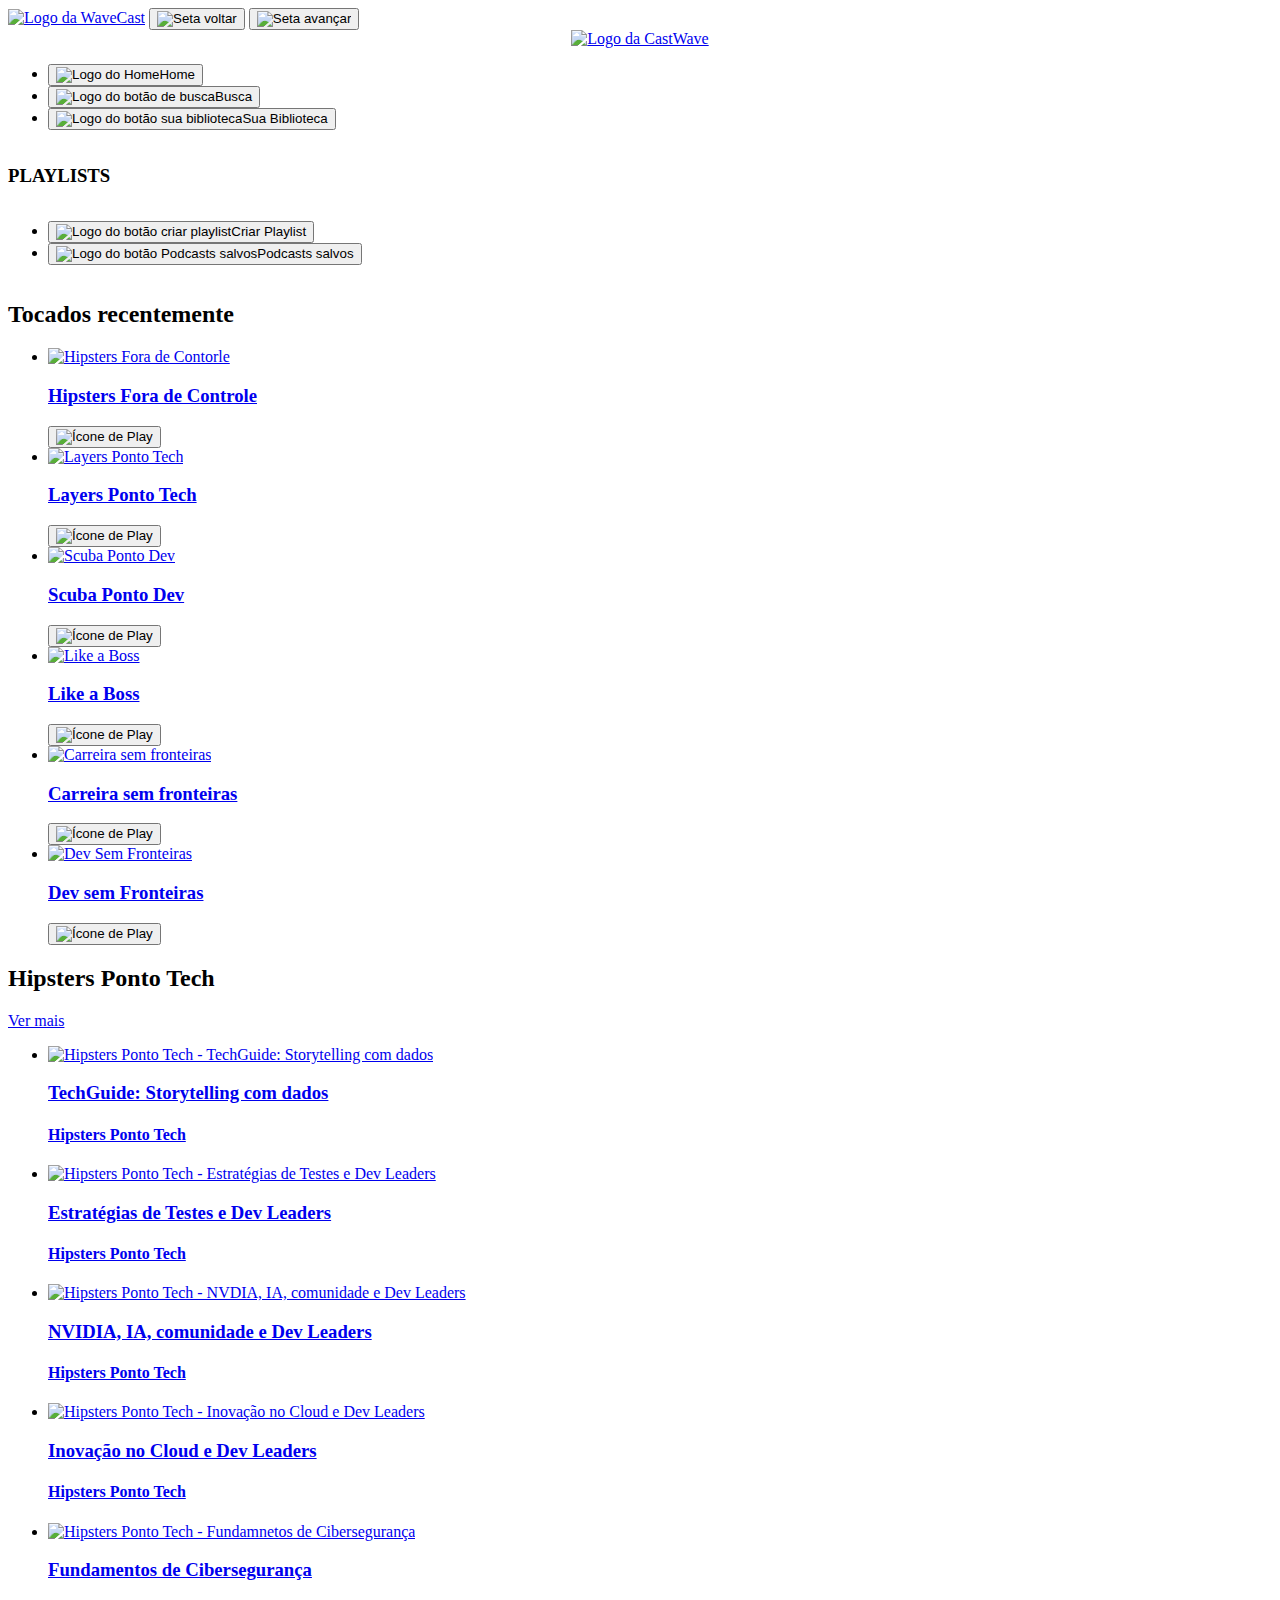
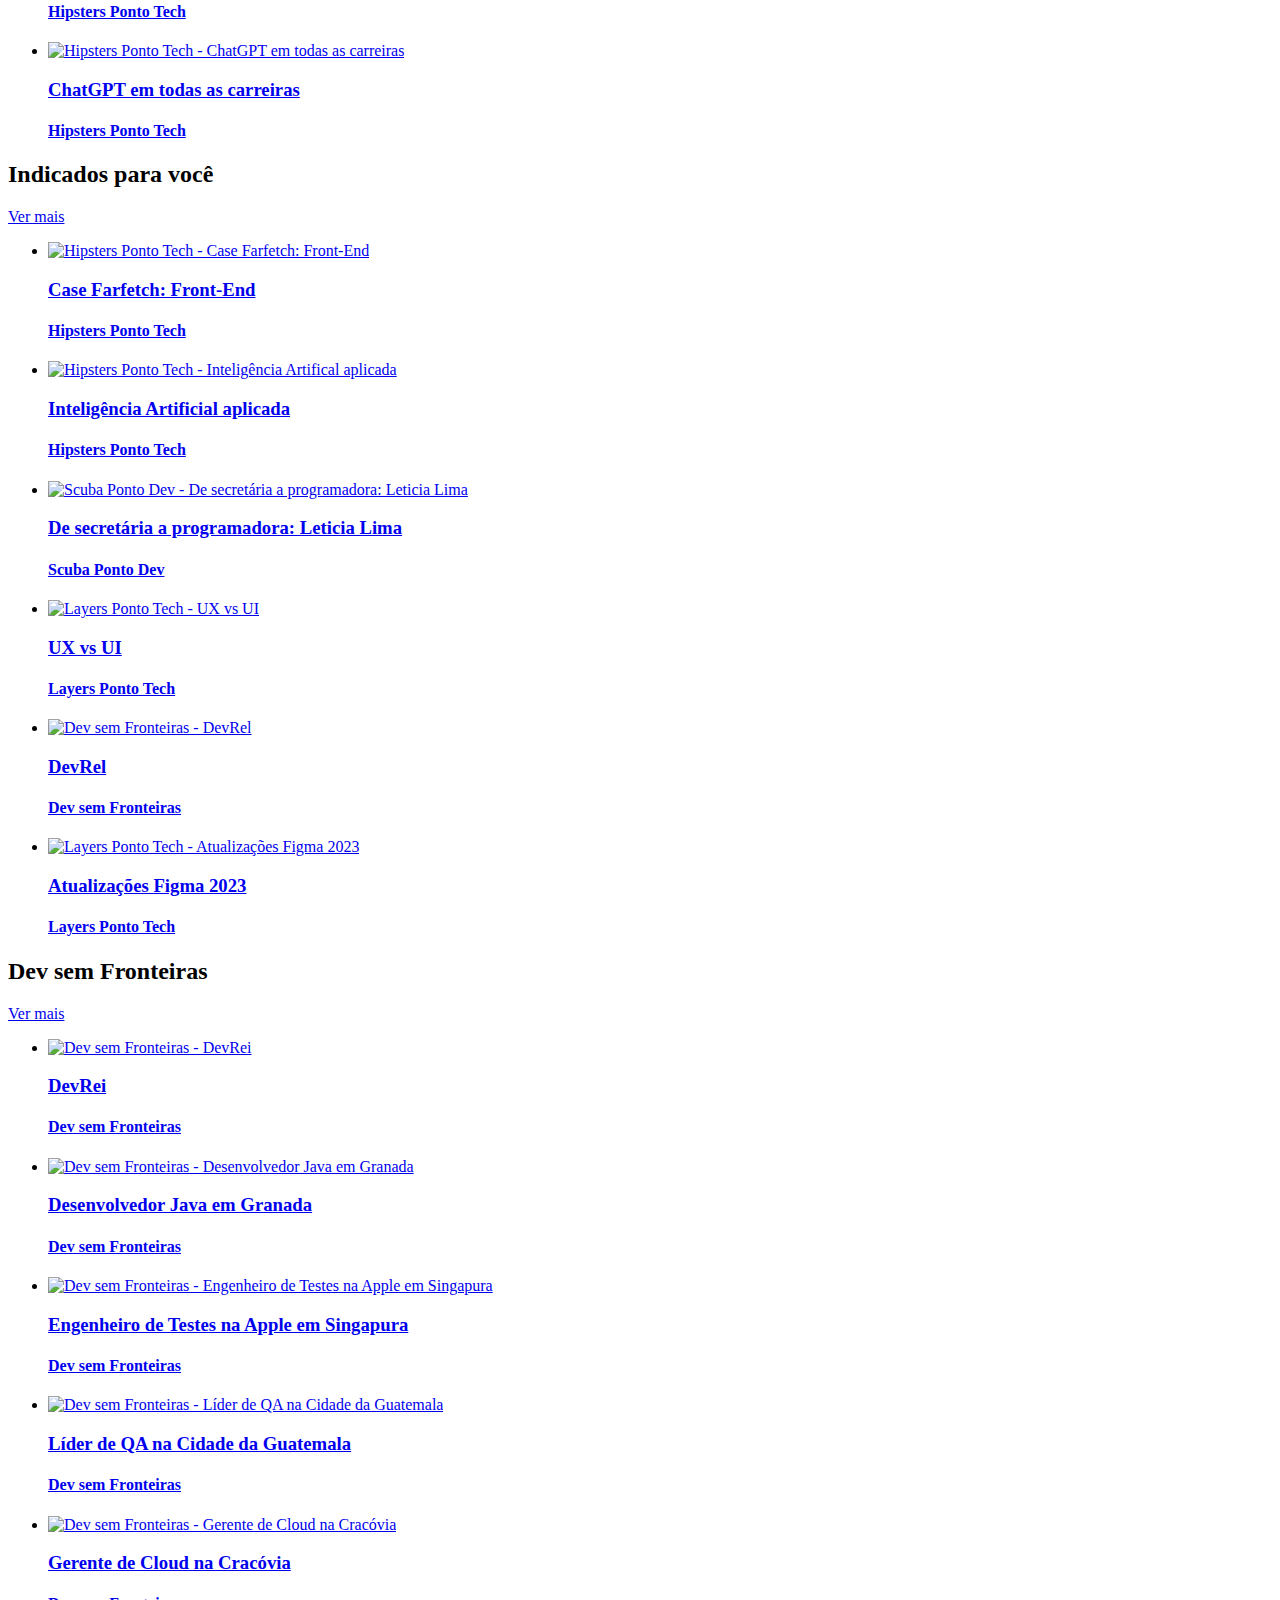
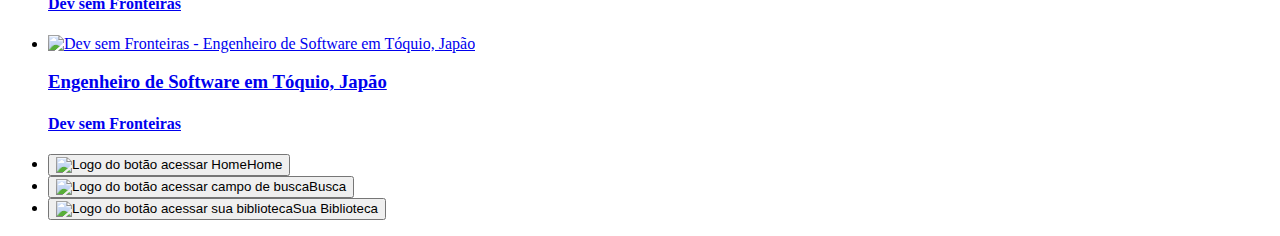
==== WaveCast (Gridbox)/index.html @ 4915ef25 "Centralizei a logo do menu lateral e add 3 linhas" ====
<!DOCTYPE html>
<html lang="pt-br">

<head>
    <meta charset="UTF-8">
    <meta name="viewport" content="width=device-width, initial-scale=1.0">
    <title>WaveCast</title>
    <link rel="shortcut icon" href="./src/imagens/Logos/Favicon.svg" type="image/x-icon">
    <link href="https://cdn.jsdelivr.net/npm/reset-css@5.0.2/reset.min.css" rel="stylesheet">
    <link href="https://fonts.googleapis.com/css2?family=Open+Sans:wght@400;700&display=swap" rel="stylesheet">
    <link rel="stylesheet" href="./src/style/base.css">
    <link rel="stylesheet" href="./src/style/responsivo.css">
    <link rel="stylesheet" href="./src/style/grid/index.css">
    <link rel="stylesheet" href="./src/style/grid/menu.css">
</head>

<body>

    <header class="cabecalho container">
        <a href="#"><img class="cabecalho__logo" src="./src/imagens/Logos/CastWave_logo.svg" alt="Logo da WaveCast"></a>
        <button class="cabecalho__botao"><img src="./src/imagens/Icones/seta-voltar.svg" alt="Seta voltar"></button>
        <button class="cabecalho__botao cabecalho__botao__avancar"><img src="./src/imagens/Icones/seta-avancar.svg" alt="Seta avançar"></button>
    </header>

    <aside class="menu-lateral">
        <a href="#" class="menu-lateral__logo"><img src="./src/imagens/Logos/CastWave_logo.svg" alt="Logo da CastWave"></a>
        <nav>
            <ul>
                <li class="menu-lateral__link ativo"><button aria-label="Botão acessar home"><img src="./src/imagens/Icones/home_.svg" alt="Logo do Home">Home</button></li>
                <li class="menu-lateral__link"><button aria-label="Botão acessar campo de busca"><img src="./src/imagens/Icones/search-branco.svg" alt="Logo do botão de busca">Busca</button></li>
                <li class="menu-lateral__link"><button aria-label="Botão acessar sua biblioteca"><img src="./src/imagens/Icones/bookmark-branco.svg" alt="Logo do botão sua biblioteca">Sua Biblioteca</button></li>
            </ul>
        </nav>
        <h3 class="menu-lateral__playlist">PLAYLISTS</h3>
        <ul>
            <li class="menu-lateral__link"><button aria-label="Botão criar playlist"><img src="./src/imagens/Icones/add-box-branco.svg" alt="Logo do botão criar playlist">Criar Playlist</button></li>
            <li class="menu-lateral__link"><button aria-label="Botão podcasts salvos"><img src="./src/imagens/Icones/stars-branco.svg" alt="Logo do botão Podcasts salvos">Podcasts salvos</button></li>
        </ul>
    </aside>
    <main class="principal container">
        <section class="secao secao-horizontal">
            <h2 class="secao__titulo">Tocados recentemente</h2>
            <ul class="secao__cartoes">
                    <li>
                         <a class="cartao" href="#">
                            <img class="cartao__imagem" src="./src/imagens/Imagens/Tocados recentemente/hipsters-fora-de-controle.jpg" alt="Hipsters Fora de Contorle">
                            <h3 class="cartao__titulo">Hipsters Fora de Controle</h3>
                            <div class="cartao__player"></div>
                            <form class="cartao__botao" action="."><button aria-label="Play Podcast"><img src="./src/imagens/Icones/botao-play.svg" alt="Ícone de Play"></button></form>
                        </a>
                    </li>
                    <li>
                        <a class="cartao" href="#"><img class="cartao__imagem" src="./src/imagens/Imagens/Tocados recentemente/layers-ponto-tech.jpg" alt="Layers Ponto Tech">
                            <h3 class="cartao__titulo">Layers Ponto Tech</h3>
                            <div class="cartao__player"></div>
                            <form class="cartao__botao" action="."><button aria-label="Play Podcast"><img src="./src/imagens/Icones/botao-play.svg" alt="Ícone de Play"></button></form>
                        </a>
                    </li>
                    <li>
                        <a class="cartao" href="#">
                            <img class="cartao__imagem" src="./src/imagens/Imagens/Tocados recentemente/scuba-ponto-dev.jpg" alt="Scuba Ponto Dev">
                            <h3 class="cartao__titulo">Scuba Ponto Dev</h3>
                            <div class="cartao__player"></div>
                            <form class="cartao__botao" action="."><button aria-label="Play Podcast"><img src="./src/imagens/Icones/botao-play.svg" alt="Ícone de Play"></button></form>
                        </a>
                    </li>
                    <li>
                        <a class="cartao" href="#">
                            <img class="cartao__imagem" src="./src/imagens/Imagens/Tocados recentemente/like-a-boss.jpg" alt="Like a Boss">
                            <h3 class="cartao__titulo">Like a Boss</h3>
                            <div class="cartao__player"></div>
                            <form class="cartao__botao" action="."><button aria-label="Play Podcast"><img src="./src/imagens/Icones/botao-play.svg" alt="Ícone de Play"></button></form>
                        </a>
                    </li>
                    <li>
                        <a class="cartao" href="#">
                            <img class="cartao__imagem" src="./src/imagens/Imagens/Tocados recentemente/carreira-sem-fronteiras.png" alt="Carreira sem fronteiras">
                            <h3 class="cartao__titulo">Carreira sem fronteiras</h3>
                            <div class="cartao__player"></div>
                            <form class="cartao__botao" action="."><button aria-label="Play Podcast"><img src="./src/imagens/Icones/botao-play.svg" alt="Ícone de Play"></button></form>
                        </a>
                    </li>
                
                    <li>
                        <a class="cartao" href="#">
                            <img class="cartao__imagem" src="./src/imagens/Imagens/Tocados recentemente/dev-sem-fronteiras.jpg" alt="Dev Sem Fronteiras">
                            <h3 class="cartao__titulo">Dev sem Fronteiras</h3>
                            <div class="cartao__player"></div>
                            <form class="cartao__botao" action="."><button aria-label="Play Podcast"><img src="./src/imagens/Icones/botao-play.svg" alt="Ícone de Play"></button></form>
                        </a>
                    </li>
            </ul>
        </section>
        <section class="secao secao-vertical">
            <h2 class="secao__titulo">Hipsters Ponto Tech</h2>
            <a class="secao__link" href="#" aria-label="Clique aqui para ver mais sobre Hipsters Ponto Tech">Ver mais</a>
            <ul class="secao__cartoes">
                <li class="cartao">
                    <a href="#">
                        <img class="cartao__imagem" src="./src/imagens/Imagens/hipsters-ponto-tech/hipsters-ponto-tech-techguide.png" alt="Hipsters Ponto Tech - TechGuide: Storytelling com dados">
                        <h3 class="cartao__titulo">TechGuide: Storytelling com dados</h3>
                        <h4 class="cartao__subtitulo">Hipsters Ponto Tech</h4>
                    </a>
                </li>
                <li class="cartao">
                    <a href="#">
                        <img class="cartao__imagem" src="./src/imagens/Imagens/hipsters-ponto-tech/hipsters-ponto-tech-estrategias.png" alt="Hipsters Ponto Tech - Estratégias de Testes e Dev Leaders">
                        <h3 class="cartao__titulo">Estratégias de Testes e Dev Leaders</h3>
                        <h4 class="cartao__subtitulo">Hipsters Ponto Tech</h4>
                    </a>
                </li>
                <li class="cartao">
                    <a href="#">
                        <img class="cartao__imagem" src="./src/imagens/Imagens/hipsters-ponto-tech/hipsters-ponto-tech-nvidia.png" alt="Hipsters Ponto Tech - NVDIA, IA, comunidade e Dev Leaders">
                        <h3 class="cartao__titulo">NVIDIA, IA, comunidade e Dev Leaders</h3>
                        <h4 class="cartao__subtitulo">Hipsters Ponto Tech</h4>
                    </a>
                </li>
                <li class="cartao">
                    <a href="#">
                        <img class="cartao__imagem" src="./src/imagens/Imagens/hipsters-ponto-tech/hipsters-ponto-tech-inovacao.png" alt="Hipsters Ponto Tech - Inovação no Cloud e Dev Leaders">
                        <h3 class="cartao__titulo">Inovação no Cloud e Dev Leaders</h3>
                        <h4 class="cartao__subtitulo">Hipsters Ponto Tech</h4>
                    </a>
                </li>
                <li class="cartao">
                    <a href="#">
                        <img class="cartao__imagem" src="./src/imagens/Imagens/hipsters-ponto-tech/hipsters-ponto-tech-ciberseguranca-1.png" alt="Hipsters Ponto Tech - Fundamnetos de Cibersegurança">
                        <h3 class="cartao__titulo">Fundamentos de Cibersegurança</h3>
                        <h4 class="cartao__subtitulo">Hipsters Ponto Tech</h4>
                    </a>
                </li>
                <li class="cartao">
                    <a href="#">
                        <img class="cartao__imagem" src="./src/imagens/Imagens/hipsters-ponto-tech/hipsters-ponto-tech-chatgpt.png" alt="Hipsters Ponto Tech - ChatGPT em todas as carreiras">
                        <h3 class="cartao__titulo">ChatGPT em todas as carreiras</h3>
                        <h4 class="cartao__subtitulo">Hipsters Ponto Tech</h4>
                    </a>
                </li>
            </ul>
        </section>
        <section class="secao secao-vertical">
            <h2 class="secao__titulo">Indicados para você</h2>
            <a class="secao__link" href="#" aria-label="Clique aqui para ver mais sobre indicados para você">Ver mais</a>
            <ul class="secao__cartoes">
                <li class="cartao">
                    <a href="#">
                        <img class="cartao__imagem" src="./src/imagens/Imagens/indicados-pra-voce/case-farfetch.png" alt="Hipsters Ponto Tech - Case Farfetch: Front-End">
                        <h3 class="cartao__titulo">Case Farfetch: Front-End</h3>
                        <h4 class="cartao__subtitulo">Hipsters Ponto Tech</h4>
                    </a>
                </li>
                <li class="cartao">
                    <a href="#">
                        <img class="cartao__imagem" src="./src/imagens/Imagens/indicados-pra-voce/hipsters.png" alt="Hipsters Ponto Tech - Inteligência Artifical aplicada">
                        <h3 class="cartao__titulo">Inteligência Artificial aplicada</h3>
                        <h4 class="cartao__subtitulo">Hipsters Ponto Tech</h4>
                    </a>
                </li>
                <li class="cartao">
                    <a href="#">
                        <img class="cartao__imagem" src="./src/imagens/Imagens/indicados-pra-voce/scuba-ponto-dev.png" alt="Scuba Ponto Dev - De secretária a programadora: Leticia Lima">
                        <h3 class="cartao__titulo">De secretária a programadora: Leticia Lima</h3>
                        <h4 class="cartao__subtitulo">Scuba Ponto Dev</h4>
                    </a>
                </li>
                <li class="cartao">
                    <a href="#">
                        <img class="cartao__imagem" src="./src/imagens/Imagens/indicados-pra-voce/ux-vs-ui.jpg" alt="Layers Ponto Tech - UX vs UI">
                        <h3 class="cartao__titulo">UX vs UI</h3>
                        <h4 class="cartao__subtitulo">Layers Ponto Tech</h4>
                    </a>
                </li>
                <li class="cartao">
                    <a href="#">
                        <img class="cartao__imagem" src="./src/imagens/Imagens/indicados-pra-voce/dev-sem-fronteiras.jpg" alt="Dev sem Fronteiras - DevRel">
                        <h3 class="cartao__titulo">DevRel</h3>
                        <h4 class="cartao__subtitulo">Dev sem Fronteiras</h4>
                    </a>
                </li>
                <li class="cartao">
                    <a href="#">
                        <img class="cartao__imagem" src="./src/imagens/Imagens/indicados-pra-voce/atualizacoes-figma-2023.jpg" alt="Layers Ponto Tech - Atualizações Figma 2023">
                        <h3 class="cartao__titulo">Atualizações Figma 2023</h3>
                        <h4 class="cartao__subtitulo">Layers Ponto Tech</h4>
                    </a>
                </li>
            </ul>
        </section>
        <section class="secao secao-vertical">
            <h2 class="secao__titulo">Dev sem Fronteiras</h2>
            <a class="secao__link" href="#" aria-label="Clique aqui para ver mais sobre Dev sem Fronteiras">Ver mais</a>
            <ul class="secao__cartoes">
                <li class="secao__cartao cartao">
                    <a href="#">
                        <img class="cartao__imagem" src="./src/imagens/Imagens/dev-sem-fronteiras/dev-sem-fronteiras-100.jpg" alt="Dev sem Fronteiras - DevRei">
                        <h3 class="cartao__titulo">DevRei</h3>
                        <h4 class="cartao__subtitulo">Dev sem Fronteiras</h4>
                    </a>
                </li>
                <li class="secao__cartao cartao">
                    <a href="#">
                        <img class="cartao__imagem" src="./src/imagens/Imagens/dev-sem-fronteiras/dev-sem-fronteiras-99.jpg" alt="Dev sem Fronteiras - Desenvolvedor Java em Granada">
                        <h3 class="cartao__titulo">Desenvolvedor Java em Granada</h3>
                        <h4 class="cartao__subtitulo">Dev sem Fronteiras</h4>
                    </a>
                </li>
                <li class="secao__cartao cartao">
                    <a href="#">
                        <img class="cartao__imagem" src="./src/imagens/Imagens/dev-sem-fronteiras/dev-sem-fronteiras-96.jpg" alt="Dev sem Fronteiras - Engenheiro de Testes na Apple em Singapura">
                        <h3 class="cartao__titulo">Engenheiro de Testes na Apple em Singapura</h3>
                        <h4 class="cartao__subtitulo">Dev sem Fronteiras</h4>
                    </a>
                </li>
                <li class="secao__cartao cartao">
                    <a href="#">
                        <img class="cartao__imagem" src="./src/imagens/Imagens/dev-sem-fronteiras/dev-sem-fronteiras-94.png" alt="Dev sem Fronteiras - Líder de QA na Cidade da Guatemala">
                        <h3 class="cartao__titulo">Líder de QA na Cidade da Guatemala</h3>
                        <h4 class="cartao__subtitulo">Dev sem Fronteiras</h4>
                    </a>
                </li>
                <li class="secao__cartao cartao">
                    <a href="#">
                        <img class="cartao__imagem" src="./src/imagens/Imagens/dev-sem-fronteiras/dev-sem-fronteiras-92.png" alt="Dev sem Fronteiras - Gerente de Cloud na Cracóvia">
                        <h3 class="cartao__titulo">Gerente de Cloud na Cracóvia</h3>
                        <h4 class="cartao__subtitulo">Dev sem Fronteiras</h4>
                    </a>
                </li>
                <li class="secao__cartao cartao">
                    <a href="#">
                        <img class="cartao__imagem" src="./src/imagens/Imagens/dev-sem-fronteiras/dev-sem-fronteiras-90.png" alt="Dev sem Fronteiras - Engenheiro de Software em Tóquio, Japão">
                        <h3 class="cartao__titulo">Engenheiro de Software em Tóquio, Japão</h3>
                        <h4 class="cartao__subtitulo">Dev sem Fronteiras</h4>
                    </a>
                </li>
            </ul>
        </section>
    </main>

    <div class="navbar">
        <ul class="navbar__items">
            <li class="navbar__item navbar__item--home"><form action="."><button aria-label="Botão acessar Home"><img src="./src/imagens/Icones/home-branco.svg" alt="Logo do botão acessar Home">Home</button></form></li>
            <li class="navbar__item navbar__item--busca"><form action="."><button aria-label="Botão acessar campo de busca"><img src="./src/imagens/Icones/search-branco.svg" alt="Logo do botão acessar campo de busca">Busca</button></form></li>
            <li class="navbar__item navbar__item--biblioteca"><form action="."><button aria-label="Botão acessar sua biblioteca"><img src="./src/imagens/Icones/bookmark-branco.svg" alt="Logo do botão acessar sua biblioteca">Sua Biblioteca</button></form></li>
        </ul>
    </div>
</body>

</html>
---- WaveCast (Gridbox)/src/style/grid/menu.css ----
.menu-lateral {
  display: grid;
  grid-template-rows: auto auto auto 1fr;
}

.menu-lateral__logo {
  justify-self: center;
}
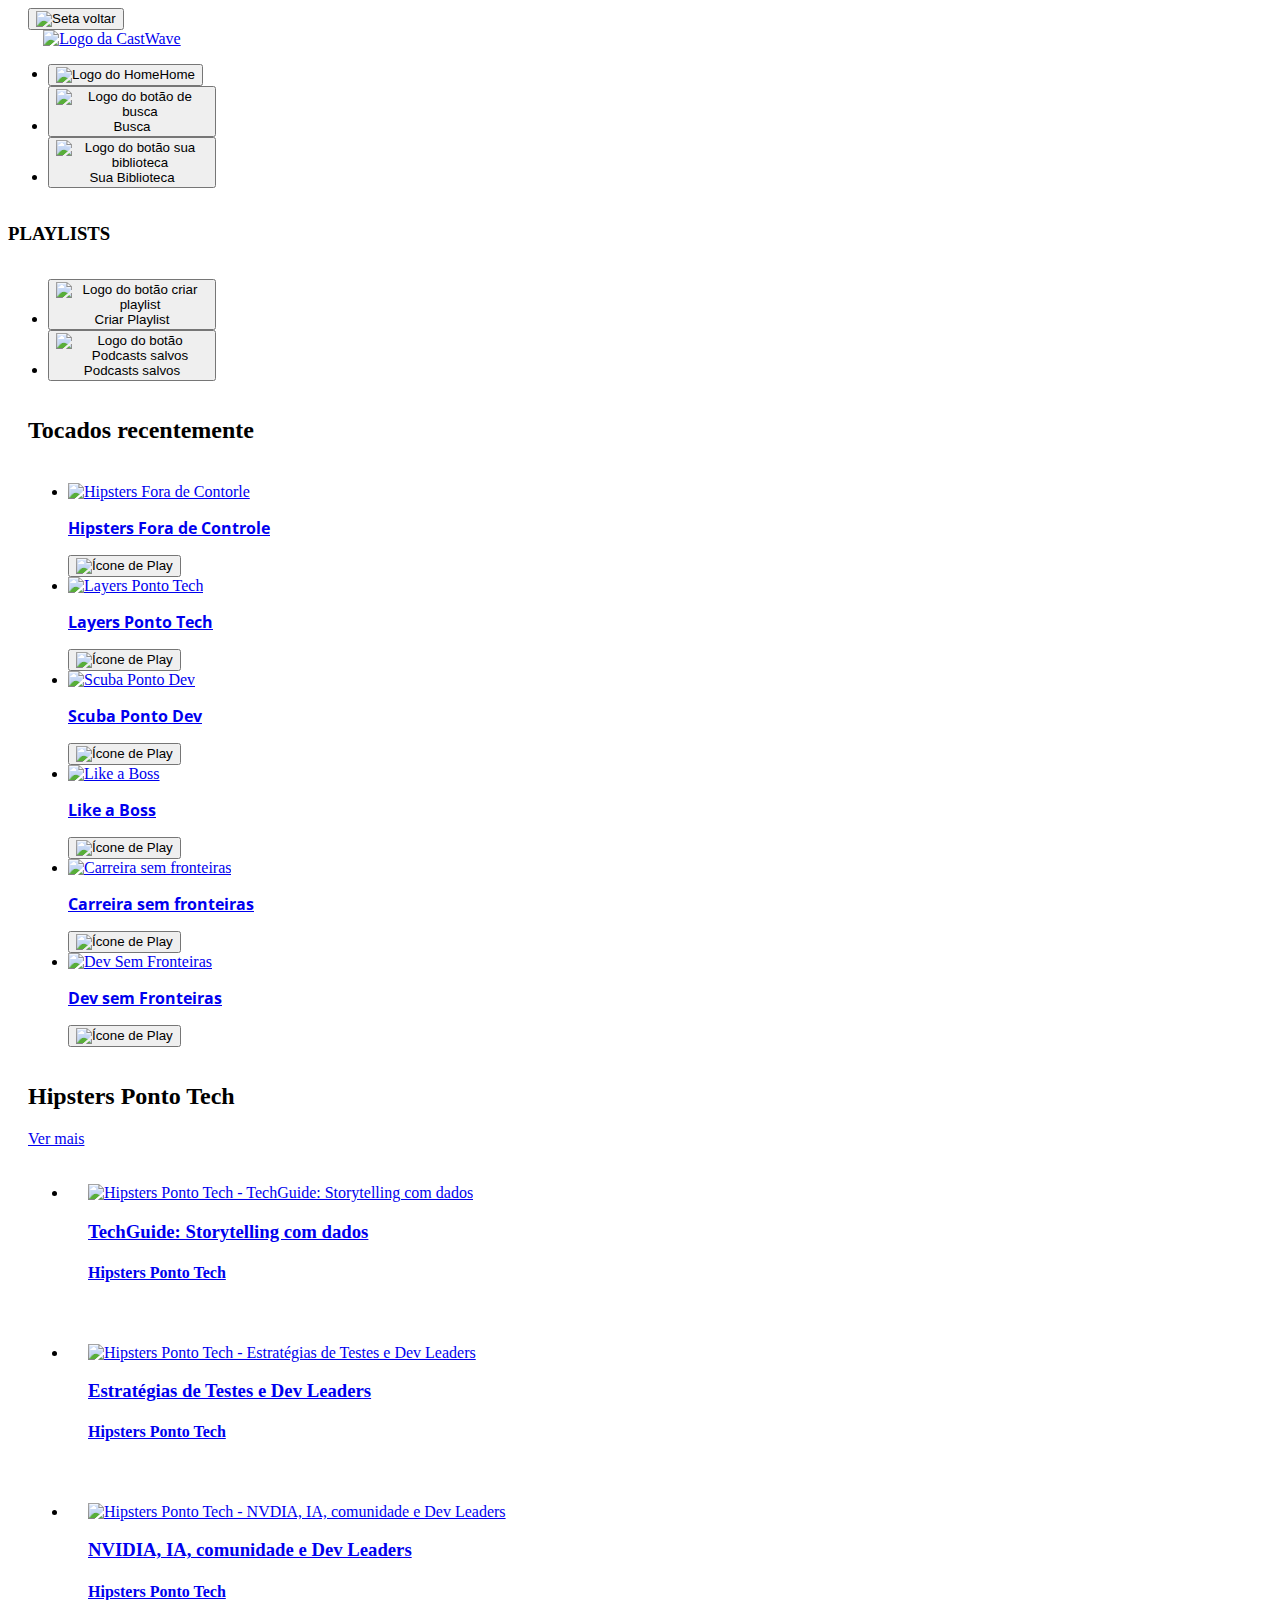
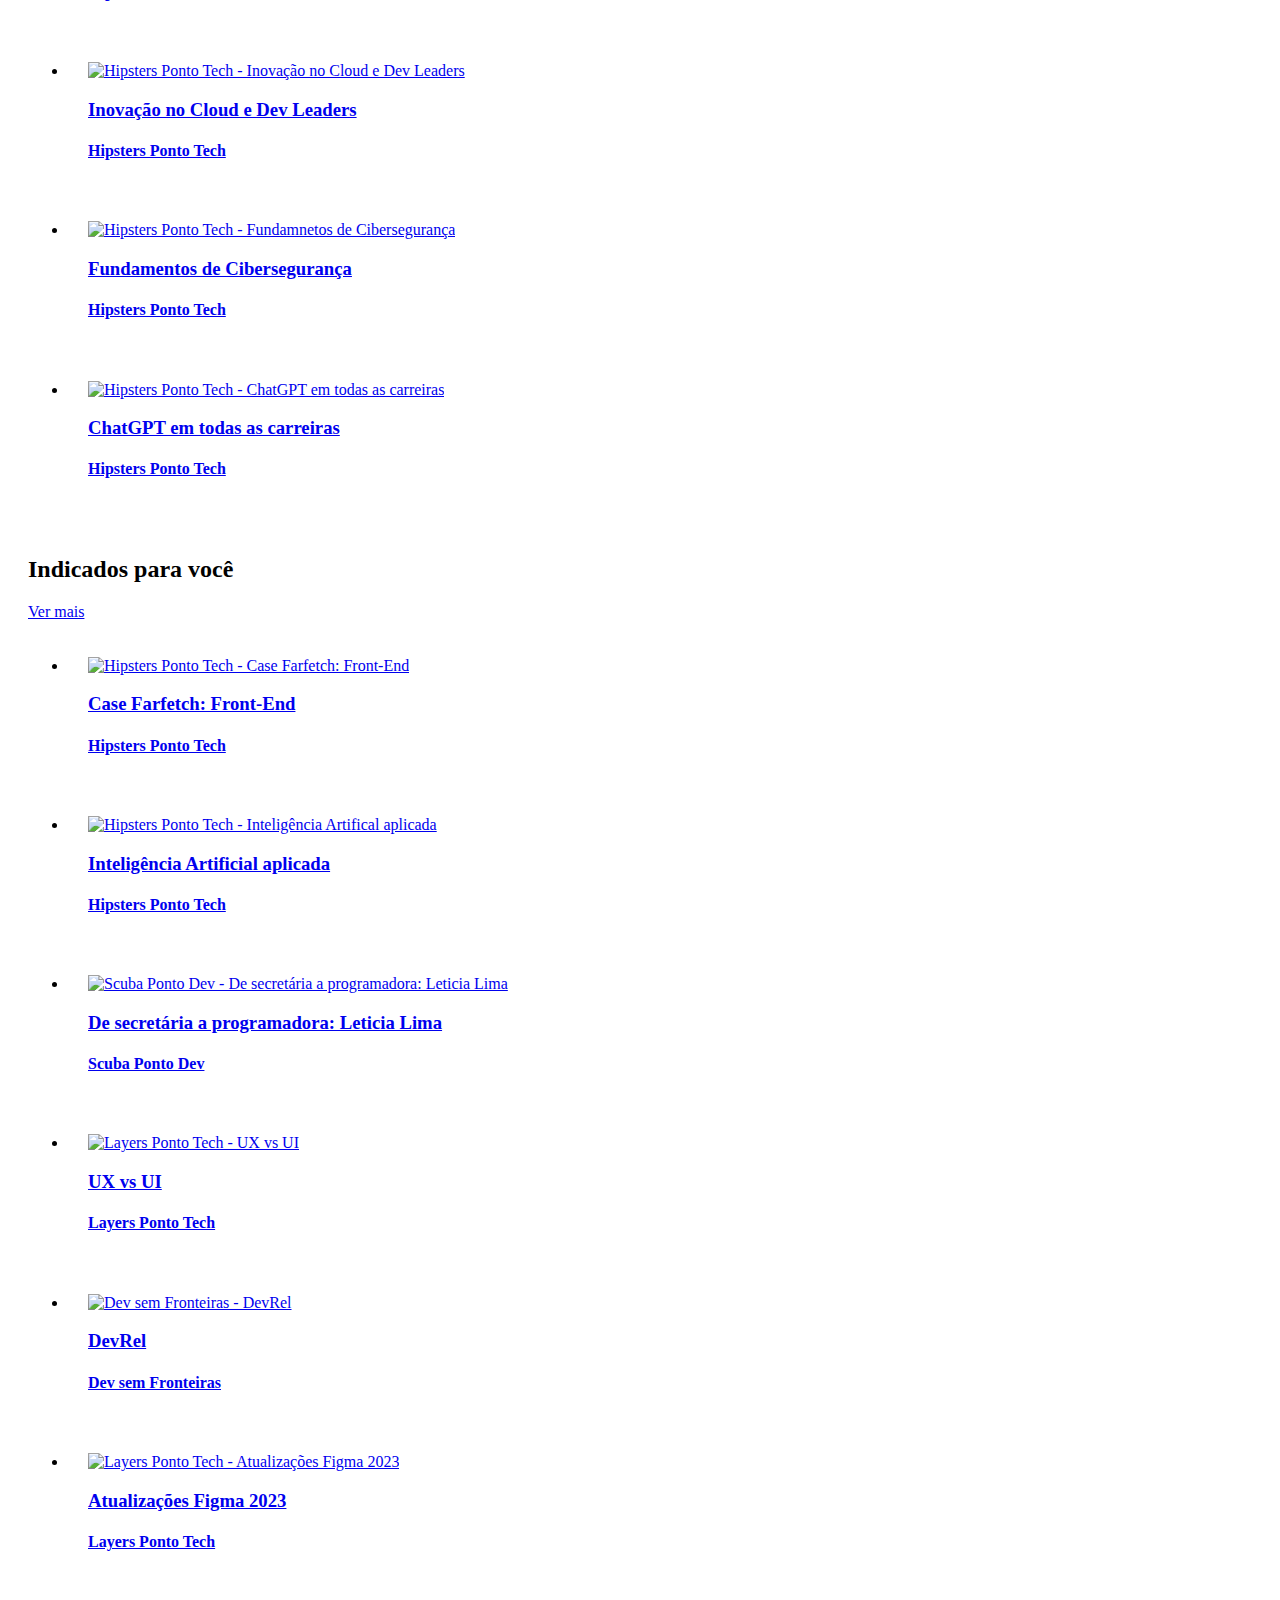
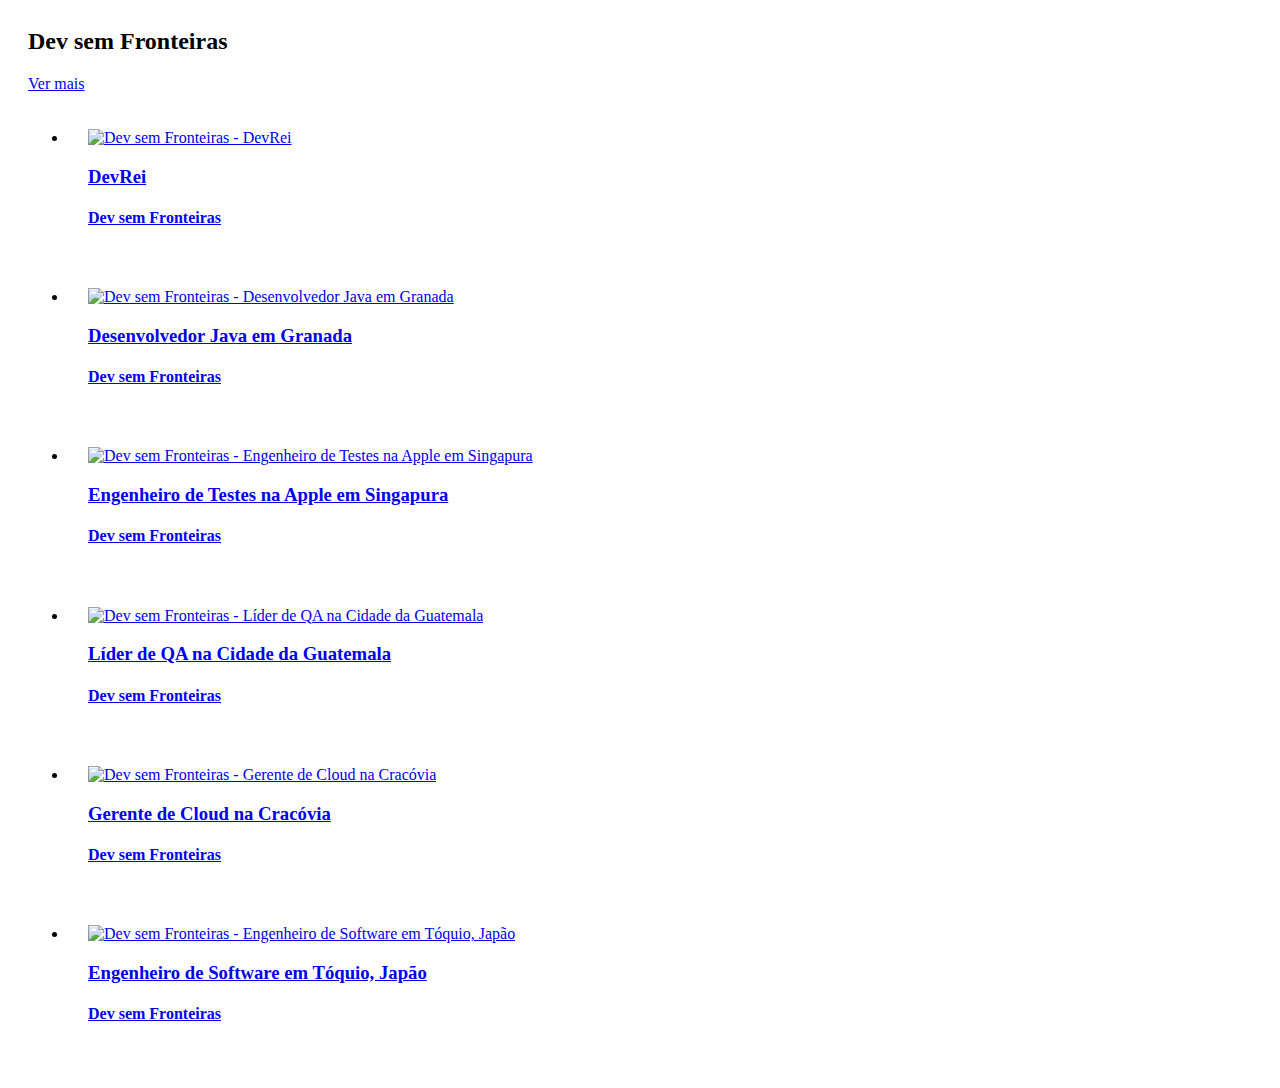
==== commit 265a0870: "Ajustei o espaçamento das linhas da seção de podcasts" ====
--- a/WaveCast (Gridbox)/index.html
+++ b/WaveCast (Gridbox)/index.html
@@ -12,6 +12,7 @@
     <link rel="stylesheet" href="./src/style/responsivo.css">
     <link rel="stylesheet" href="./src/style/grid/index.css">
     <link rel="stylesheet" href="./src/style/grid/menu.css">
+    <link rel="stylesheet" href="./src/style/grid/secao.css">
 </head>
 
 <body>
--- a/WaveCast (Gridbox)/src/style/responsivo.css
+++ b/WaveCast (Gridbox)/src/style/responsivo.css
@@ -0,0 +1,89 @@
+@media only screen and (max-width: 1023px) {
+    .menu-lateral,
+    .rodape,
+    .cabecalho__botao,
+    .secao-horizontal .cartao__subtitulo,
+    .secao-horizontal .cartao__botao,
+    .secao-horizontal .cartao__player,
+    .secao-vertical .secao__link {
+        display: none;
+    }
+
+    .container {
+        padding-left: 1rem;
+        padding-right: 1rem;
+    }
+
+    .navbar {
+        display: block;
+    }   
+
+    .cabecalho {
+        justify-self: center;
+    }
+
+    .secao-horizontal .cartao__imagem {
+        height: 4.58rem;
+    }
+ 
+    .secao-horizontal .cartao__titulo {
+        font: 700 14px/20px Open Sans, sans-serif;
+    }
+
+    .secao-vertical .cartao {
+        background-color: transparent;
+        padding: 0;
+    }
+
+}
+
+@media only screen and (min-width: 1024px) and (max-width: 1399px) {
+
+    .container {
+        padding-left: 1.25rem;
+        padding-right: 1.25rem;
+    }
+
+    .cabecalho .cabecalho__logo,
+    .cabecalho__botao__avancar {
+        display: none;
+    }
+
+    .menu-lateral {
+        width: 208px;
+    }
+
+    .navbar {
+        display: none;
+    }
+
+    .secao-horizontal .cartao__imagem {
+        height: 73px;
+    }
+
+    .secao-horizontal .cartao__titulo {
+        font: 700 16px/22px 'Open Sans', sans-serif;
+    }
+
+    .secao-horizontal .cartao__subtitulo {
+        font: 400 14px/19px 'Open Sans', sans-serif;
+        width: 100%;
+    }
+
+    .secao-vertical .cartao {
+        padding: 1.25rem;
+    }
+
+}
+
+@media only screen and (min-width: 1400px) {
+
+    .navbar,
+    .cabecalho__logo {
+        display: none;
+    }
+
+    .menu-lateral {
+        width: 228px;
+    }
+}
--- a/WaveCast (Gridbox)/src/style/grid/secao.css
+++ b/WaveCast (Gridbox)/src/style/grid/secao.css
@@ -0,0 +1,7 @@
+.secao {
+  display: grid;
+}
+
+.secao-horizontal {
+  grid-template-rows: 70px auto;
+}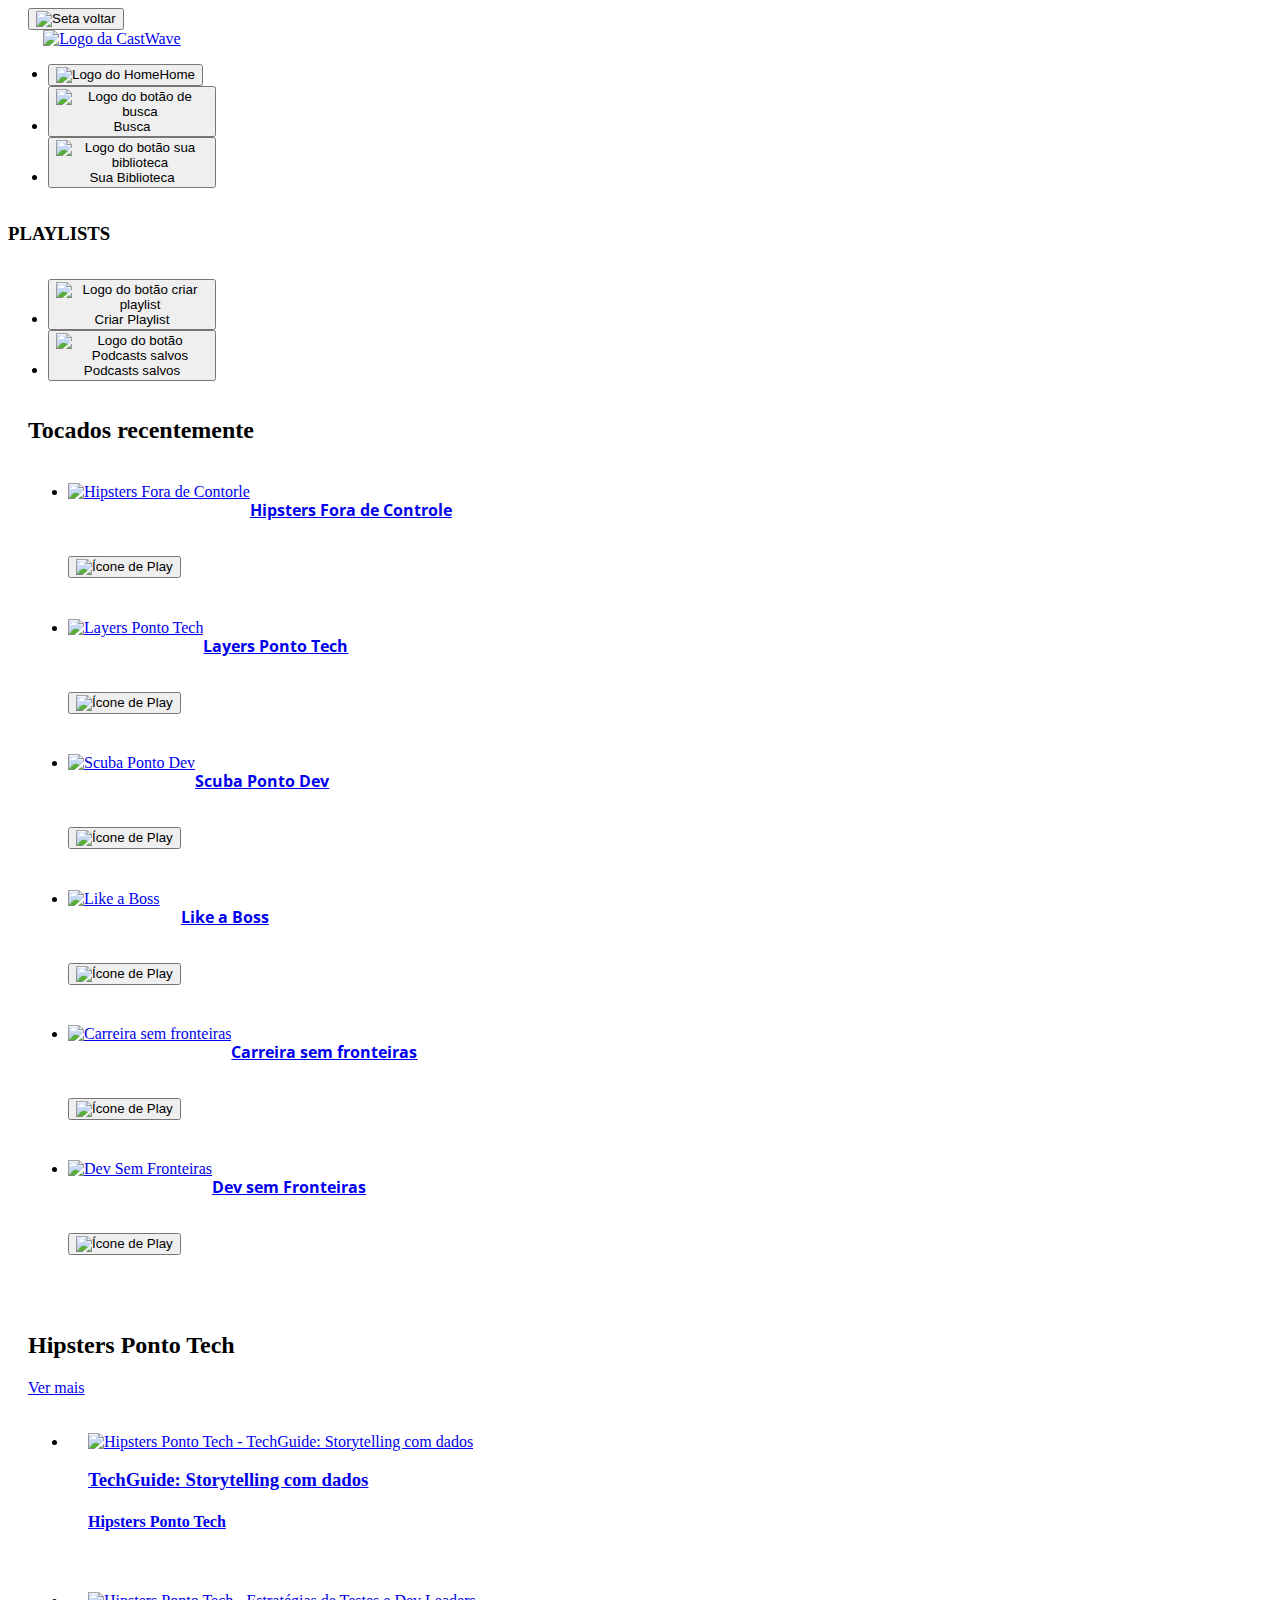
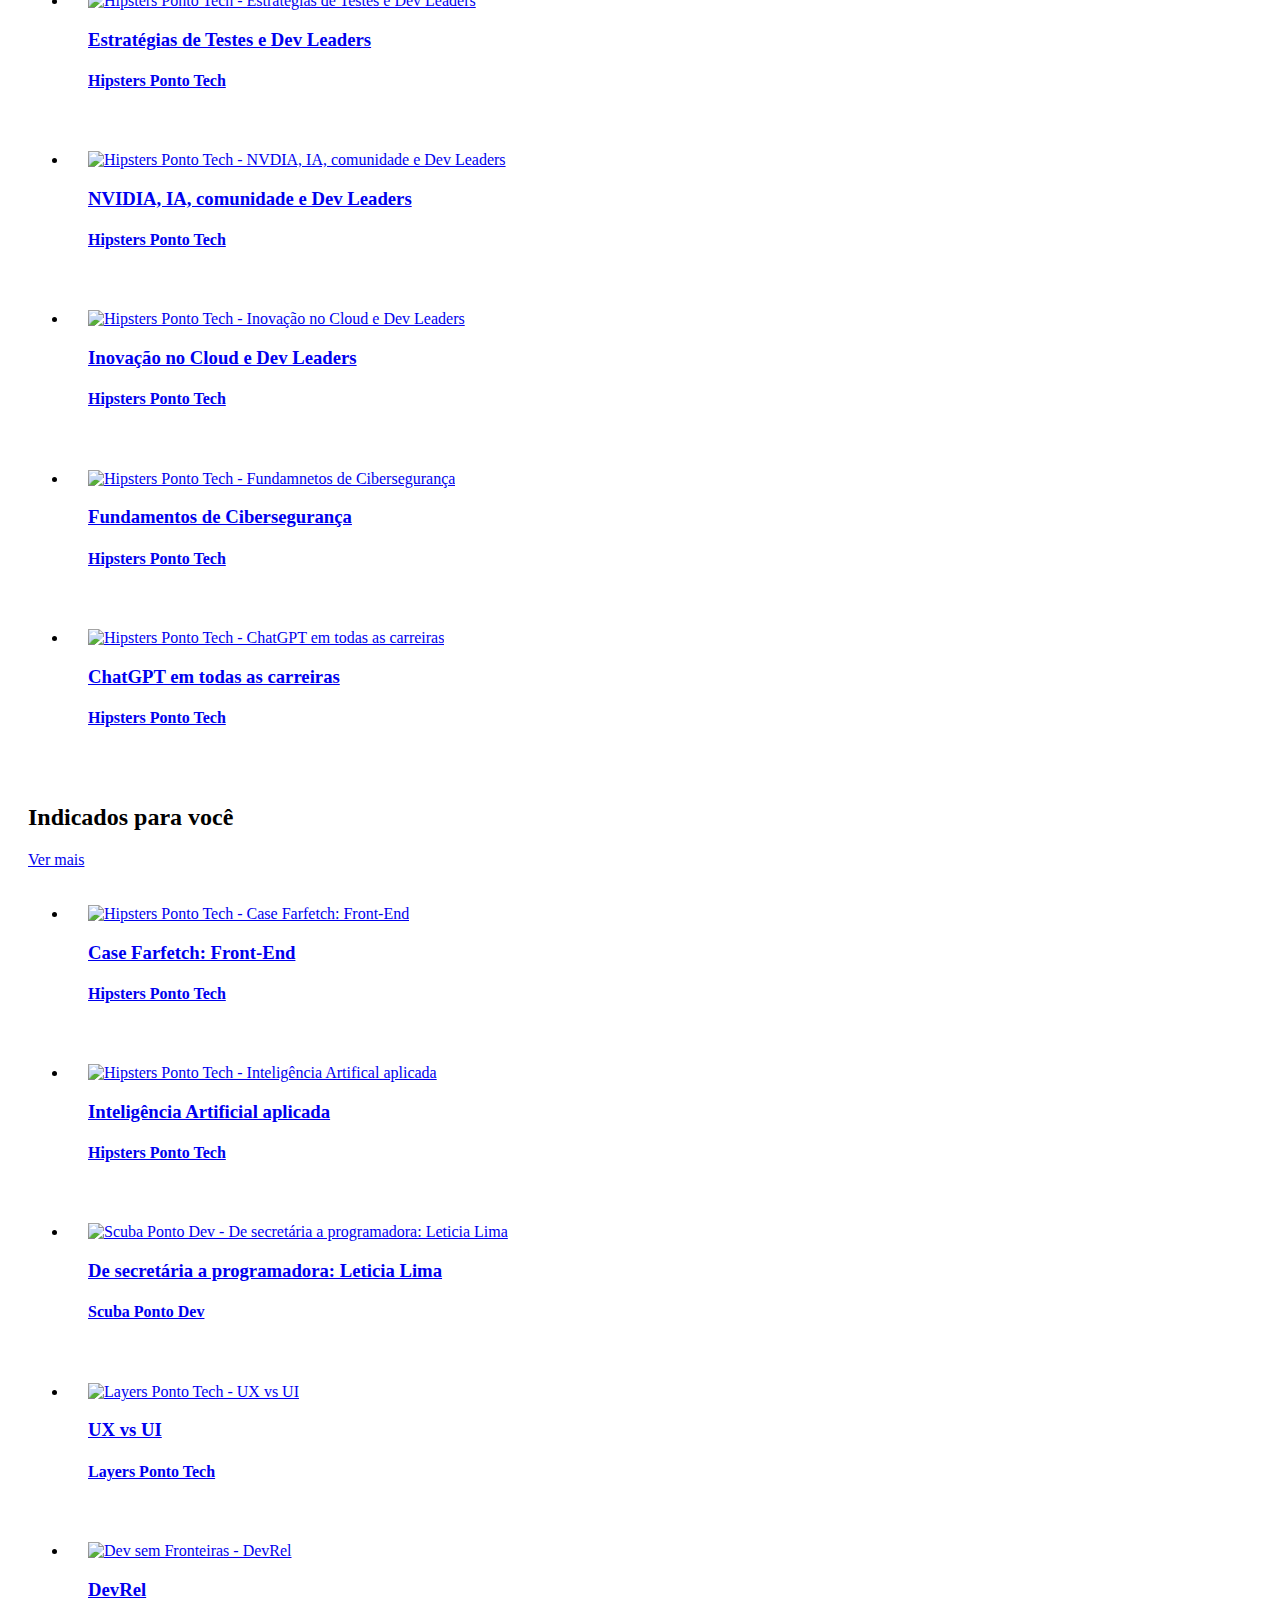
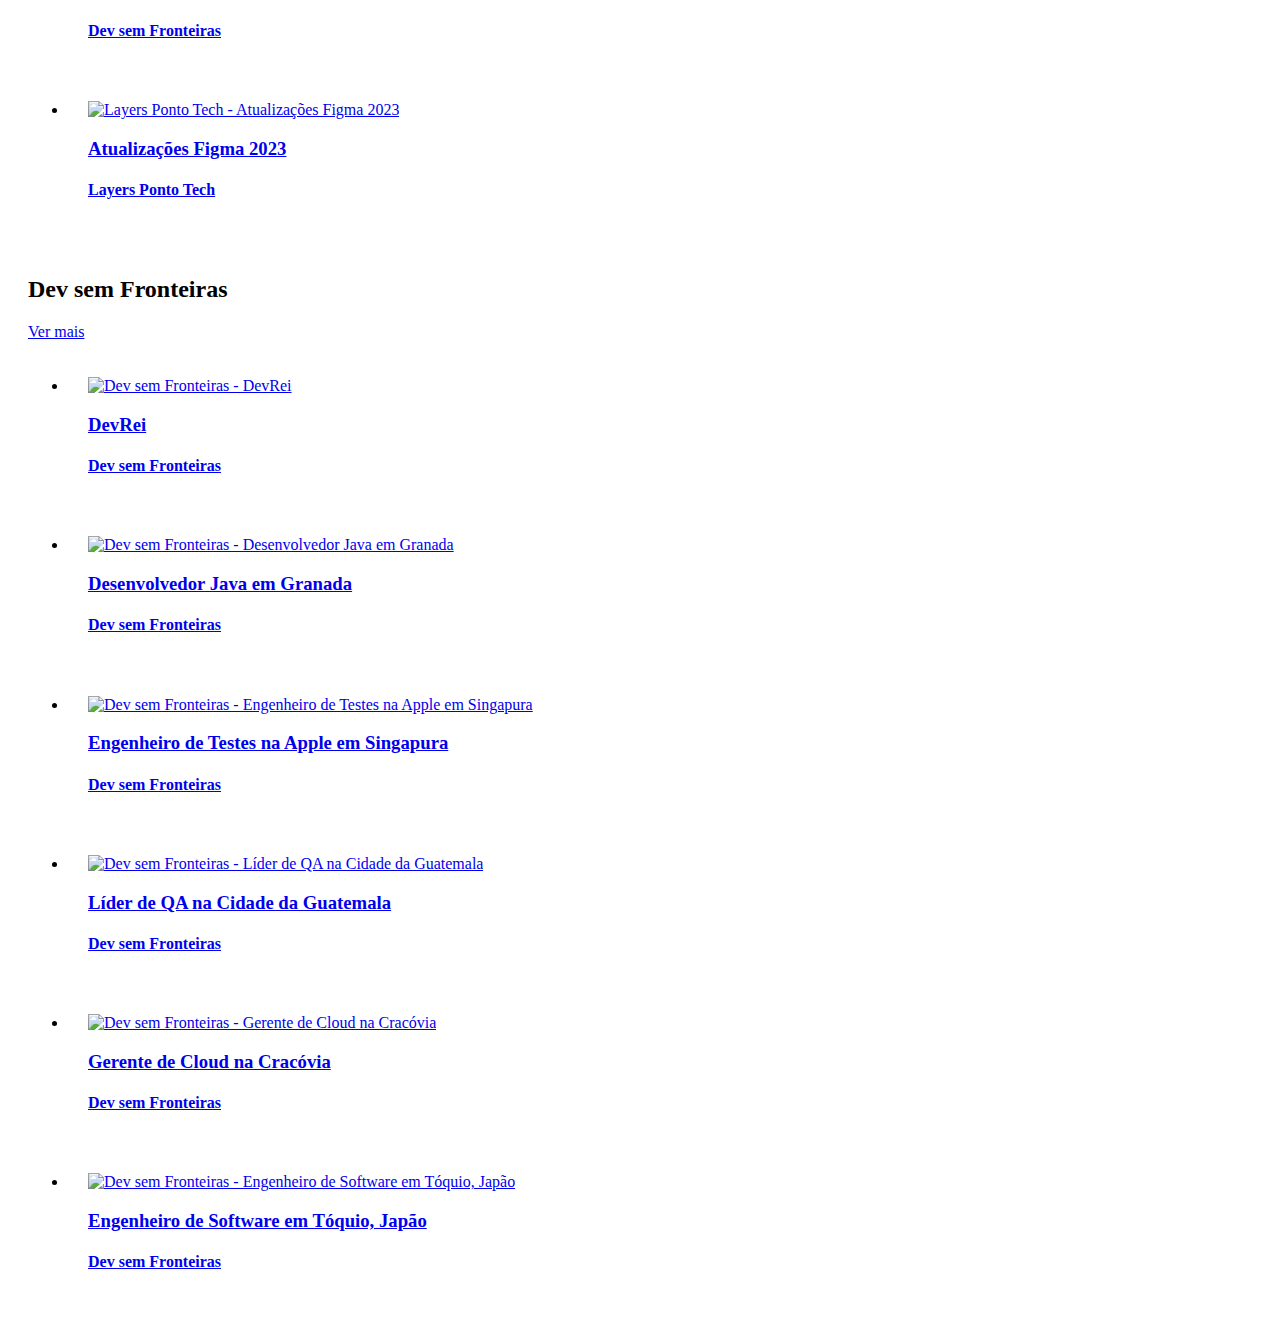
==== commit 0517677b: "Ajustei linhas e colunas dos cards, mas não está certo ainda" ====
--- a/WaveCast (Gridbox)/index.html
+++ b/WaveCast (Gridbox)/index.html
@@ -8,11 +8,12 @@
     <link rel="shortcut icon" href="./src/imagens/Logos/Favicon.svg" type="image/x-icon">
     <link href="https://cdn.jsdelivr.net/npm/reset-css@5.0.2/reset.min.css" rel="stylesheet">
     <link href="https://fonts.googleapis.com/css2?family=Open+Sans:wght@400;700&display=swap" rel="stylesheet">
-    <link rel="stylesheet" href="./src/style/base.css">
-    <link rel="stylesheet" href="./src/style/responsivo.css">
     <link rel="stylesheet" href="./src/style/grid/index.css">
     <link rel="stylesheet" href="./src/style/grid/menu.css">
     <link rel="stylesheet" href="./src/style/grid/secao.css">
+    <link rel="stylesheet" href="./src/style/grid/cartao.css">
+    <link rel="stylesheet" href="./src/style/base.css">
+    <link rel="stylesheet" href="./src/style/responsivo.css">
 </head>
 
 <body>
--- a/WaveCast (Gridbox)/src/style/grid/cartao.css
+++ b/WaveCast (Gridbox)/src/style/grid/cartao.css
@@ -0,0 +1,5 @@
+.secao-horizontal .cartao {
+  display: grid;
+  grid-template-columns: auto 1fr auto;
+  grid-template-rows: auto 3rem 0.9rem;
+}